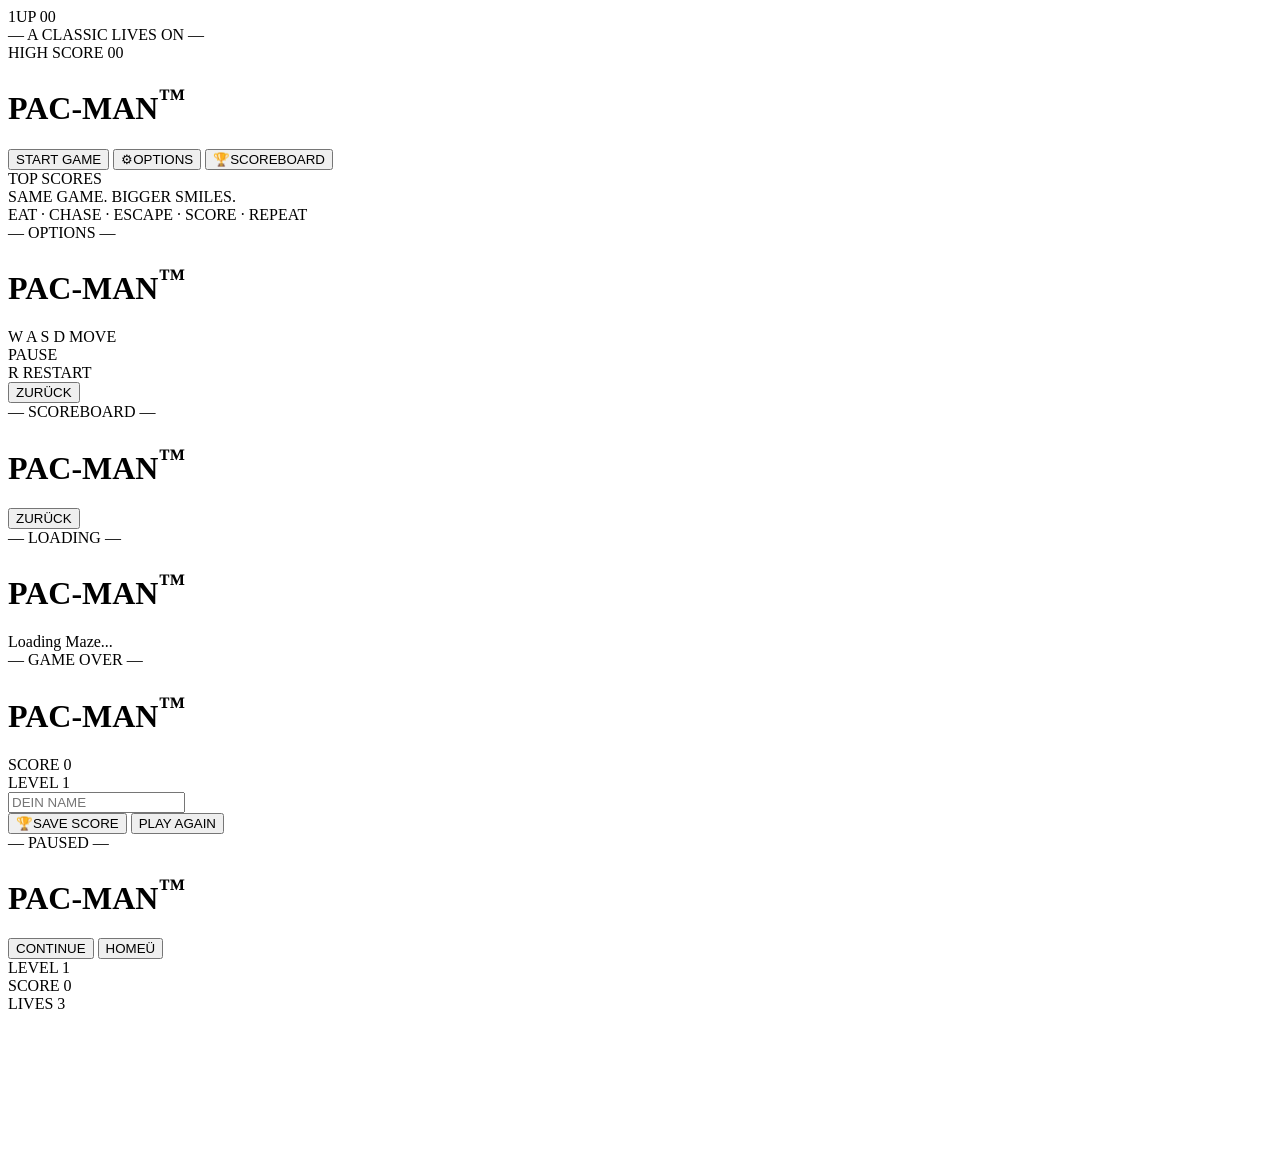
==== src/frontend/index.html @ 018b44b0 "whole refactor. new src structure helper function with class and packes" ====
<!DOCTYPE html>
<html lang="en">
<head>
    <meta charset="UTF-8">
    <meta name="viewport" content="width=device-width, initial-scale=1.0">
    <title>Pac-Man</title>
    <link rel="stylesheet" href="static/style.css">
</head>
<body>
    <template id="maze-bg-template">
        <svg class="hero-maze-bg" viewBox="0 0 1000 640" preserveAspectRatio="none" aria-hidden="true">
            <g class="maze-lines" fill="none" stroke="#1f2eff" stroke-width="7" stroke-linecap="round" stroke-linejoin="round">
                <path d="M60,20 L60,150 Q60,185 95,185 L200,185" />
                <path d="M60,240 L60,420 Q60,455 95,455 L170,455" />
                <path d="M60,505 L60,610" />
                <rect x="15" y="270" width="150" height="55" rx="18" />
                <path d="M230,60 L230,140" />
                <path d="M230,300 L230,420 Q230,450 260,450 L340,450" />
                <rect x="185" y="30" width="130" height="45" rx="16" />

                <path d="M940,20 L940,150 Q940,185 905,185 L800,185" />
                <path d="M940,240 L940,420 Q940,455 905,455 L830,455" />
                <path d="M940,505 L940,610" />
                <rect x="835" y="270" width="150" height="55" rx="18" />
                <path d="M770,60 L770,140" />
                <path d="M770,300 L770,420 Q770,450 740,450 L660,450" />
                <rect x="685" y="30" width="130" height="45" rx="16" />
            </g>
            <g class="maze-dots" fill="#ffcc66" opacity="0.85">
                <circle cx="80" cy="230" r="9" />
                <circle cx="920" cy="230" r="9" />
                <circle cx="75" cy="565" r="9" />
                <circle cx="925" cy="565" r="9" />
            </g>
        </svg>
    </template>

    <div id="start-screen" class="screen">
        <div class="pacman-hero">
            <div class="hero-content">
                <div class="hero-topbar">
                    <div class="hero-score-block">
                        <span class="hero-label">1UP</span>
                        <span class="hero-value">00</span>
                    </div>
                    <div class="hero-tagline">— A CLASSIC LIVES ON —</div>
                    <div class="hero-score-block">
                        <span class="hero-label">HIGH SCORE</span>
                        <span class="hero-value" id="top-highscore-value">00</span>
                    </div>
                </div>

                <h1 class="pacman-logo" data-text="PAC-MAN">PAC-MAN<sup class="tm">™</sup></h1>

                <div class="hero-buttons">
                    <button id="game-start-btn" class="hero-btn hero-btn-yellow">
                        <span class="btn-icon pac-icon"></span>START GAME
                    </button>
                    <button id="settings-btn" class="hero-btn hero-btn-blue">
                        <span class="btn-icon gear-icon">&#9881;</span>OPTIONS
                    </button>
                    <button id="scoreboard-btn" class="hero-btn hero-btn-orange">
                        <span class="btn-icon trophy-icon">&#127942;</span>SCOREBOARD
                    </button>
                </div>

                <div class="hero-top3" id="hero-top3">
                    <div class="top3-title">TOP SCORES</div>
                    <div class="top3-list" id="top3-list"></div>
                </div>

                <div class="hero-subtagline">SAME GAME. BIGGER SMILES.</div>

                <div class="chase-row">
                    <div class="chase-pac"></div>
                    <div class="chase-dots"></div>
                    <div class="ghost ghost-red"><span class="ghost-eyes"></span></div>
                    <div class="ghost ghost-pink"><span class="ghost-eyes"></span></div>
                    <div class="ghost ghost-cyan"><span class="ghost-eyes"></span></div>
                    <div class="ghost ghost-orange"><span class="ghost-eyes"></span></div>
                </div>

                <div class="hero-footer">EAT &middot; CHASE &middot; ESCAPE &middot; SCORE &middot; REPEAT</div>
            </div>
        </div>
    </div>

    <div id="settings-screen" class="screen hidden">
        <div class="pacman-hero">
            <div class="hero-content settings-content">
                <div class="hero-tagline">— OPTIONS —</div>
                <h1 class="pacman-logo" data-text="PAC-MAN">PAC-MAN<sup class="tm">™</sup></h1>

                <div class="settings-panel">
                    <div class="settings-row">
                        <span class="settings-key">W A S D</span>
                        <span class="settings-desc">MOVE</span>
                    </div>
                    <div class="settings-row">
                        <span class="settings-key">PAUSE</span>
                        <span class="settings-desc"></span>
                    </div>
                    <div class="settings-row">
                        <span class="settings-key">R</span>
                        <span class="settings-desc">RESTART</span>
                    </div>
                </div>

                <button id="settings-back-btn" class="hero-btn hero-btn-blue">ZUR&Uuml;CK</button>
            </div>
        </div>
    </div>

    <div id="scoreboard-screen" class="screen hidden">
        <div class="pacman-hero">
            <div class="hero-content scoreboard-content">
                <div class="hero-tagline">— SCOREBOARD —</div>
                <h1 class="pacman-logo" data-text="PAC-MAN">PAC-MAN<sup class="tm">™</sup></h1>

                <div class="scoreboard-list" id="scoreboard-list"></div>

                <button id="scoreboard-back-btn" class="hero-btn hero-btn-blue">ZUR&Uuml;CK</button>
            </div>
        </div>
    </div>

    <div id="loading-screen" class="screen hidden">
        <div class="pacman-hero">
            <div class="hero-content loading-content">
                <div class="hero-tagline">— LOADING —</div>
                <h1 class="pacman-logo" data-text="PAC-MAN">PAC-MAN<sup class="tm">™</sup></h1>
                <div id="loading-bar-track">
                    <div id="loading-dots-bg"></div>
                    <div id="loading-bar-fill"></div>
                </div>
                <div id="loading-text">Loading Maze...</div>
            </div>
        </div>
    </div>

    <div id="overlay" class="screen hidden">
        <div class="pacman-hero">
            <div class="hero-content overlay-content">
                <div class="hero-tagline">— GAME OVER —</div>
                <h1 class="pacman-logo" data-text="PAC-MAN">PAC-MAN<sup class="tm">™</sup></h1>

                <div class="overlay-stats">
                    <div class="hero-score-block">
                        <span class="hero-label">SCORE</span>
                        <span class="hero-value" id="overlay-score">0</span>
                    </div>
                    <div class="hero-score-block">
                        <span class="hero-label">LEVEL</span>
                        <span class="hero-value" id="overlay-level">1</span>
                    </div>
                </div>

                <input id="name-input" class="hero-input" type="text" maxlength="10" placeholder="DEIN NAME">

                <div class="hero-buttons">
                    <button id="submit-name-btn" class="hero-btn hero-btn-orange">
                        <span class="btn-icon trophy-icon">&#127942;</span>SAVE SCORE
                    </button>
                    <button id="restart-btn" class="hero-btn hero-btn-yellow">
                        <span class="btn-icon pac-icon"></span>PLAY AGAIN
                    </button>
                </div>
            </div>
        </div>
    </div>
    <div id="pause-screen" class="screen hidden">
        <div class="pacman-hero">
            <div class="hero-content pause-content">
                <div class="hero-tagline">— PAUSED —</div>
                <h1 class="pacman-logo" data-text="PAC-MAN">PAC-MAN<sup class="tm">™</sup></h1>

                <div class="hero-buttons">
                    <button id="resume-btn" class="hero-btn hero-btn-yellow">
                        <span class="btn-icon pac-icon"></span>CONTINUE
                    </button>
                    <button id="menu-btn" class="hero-btn hero-btn-blue">HOME&Uuml;</button>
                </div>
            </div>
        </div>
    </div>
    <div id="scoreboard" class="hidden">
        <div class="hero-score-block">
            <span class="hero-label">LEVEL</span>
            <span class="hero-value" id="level">1</span>
        </div>
        <div class="hero-score-block">
            <span class="hero-label">SCORE</span>
            <span class="hero-value" id="score">0</span>
        </div>
        <div class="hero-score-block">
            <span class="hero-label">LIVES</span>
            <span class="hero-value" id="lives">3</span>
        </div>
    </div>

    <canvas id="gameCanvas" class="hidden"></canvas>
    <script src="static/game.js"></script>
</body>
</html>
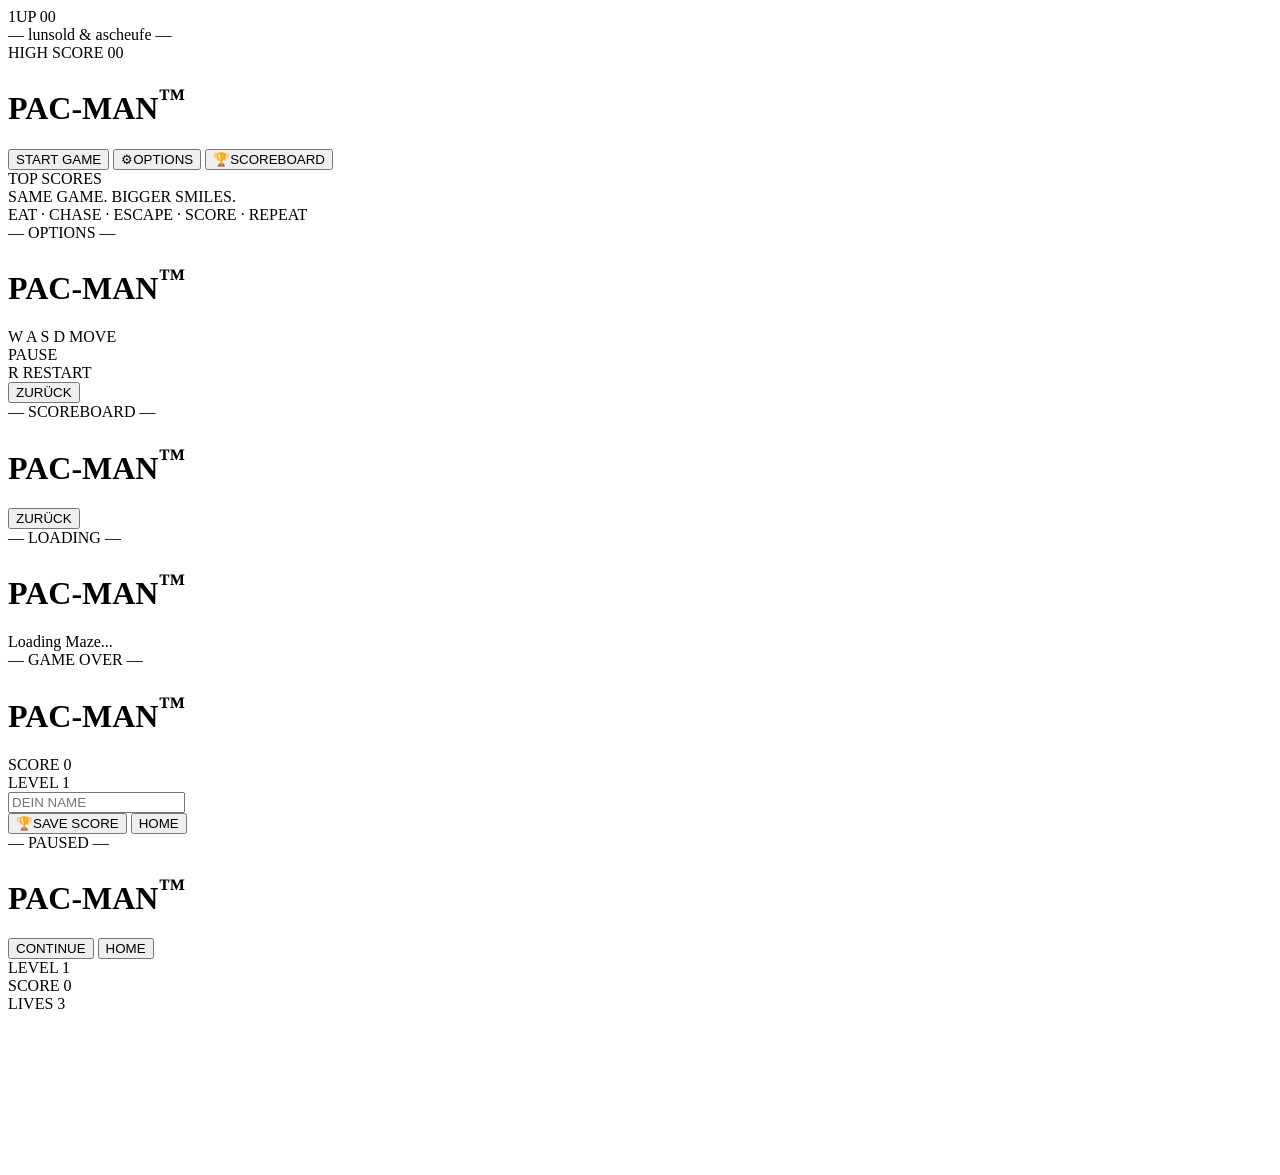
==== commit 580e40d1: "fixed a html bug" ====
--- a/src/frontend/index.html
+++ b/src/frontend/index.html
@@ -43,7 +43,7 @@
                         <span class="hero-label">1UP</span>
                         <span class="hero-value">00</span>
                     </div>
-                    <div class="hero-tagline">— A CLASSIC LIVES ON —</div>
+                    <div class="hero-tagline">— lunsold & ascheufe —</div>
                     <div class="hero-score-block">
                         <span class="hero-label">HIGH SCORE</span>
                         <span class="hero-value" id="top-highscore-value">00</span>
@@ -162,7 +162,7 @@
                         <span class="btn-icon trophy-icon">&#127942;</span>SAVE SCORE
                     </button>
                     <button id="restart-btn" class="hero-btn hero-btn-yellow">
-                        <span class="btn-icon pac-icon"></span>PLAY AGAIN
+                        <span class="btn-icon pac-icon"></span>HOME
                     </button>
                 </div>
             </div>
@@ -178,7 +178,7 @@
                     <button id="resume-btn" class="hero-btn hero-btn-yellow">
                         <span class="btn-icon pac-icon"></span>CONTINUE
                     </button>
-                    <button id="menu-btn" class="hero-btn hero-btn-blue">HOME&Uuml;</button>
+                    <button id="menu-btn" class="hero-btn hero-btn-blue">HOME</button>
                 </div>
             </div>
         </div>
@@ -199,6 +199,6 @@
     </div>
 
     <canvas id="gameCanvas" class="hidden"></canvas>
-    <script src="static/game.js"></script>
+    <script type="module" src="static/game.js"></script>
 </body>
 </html>
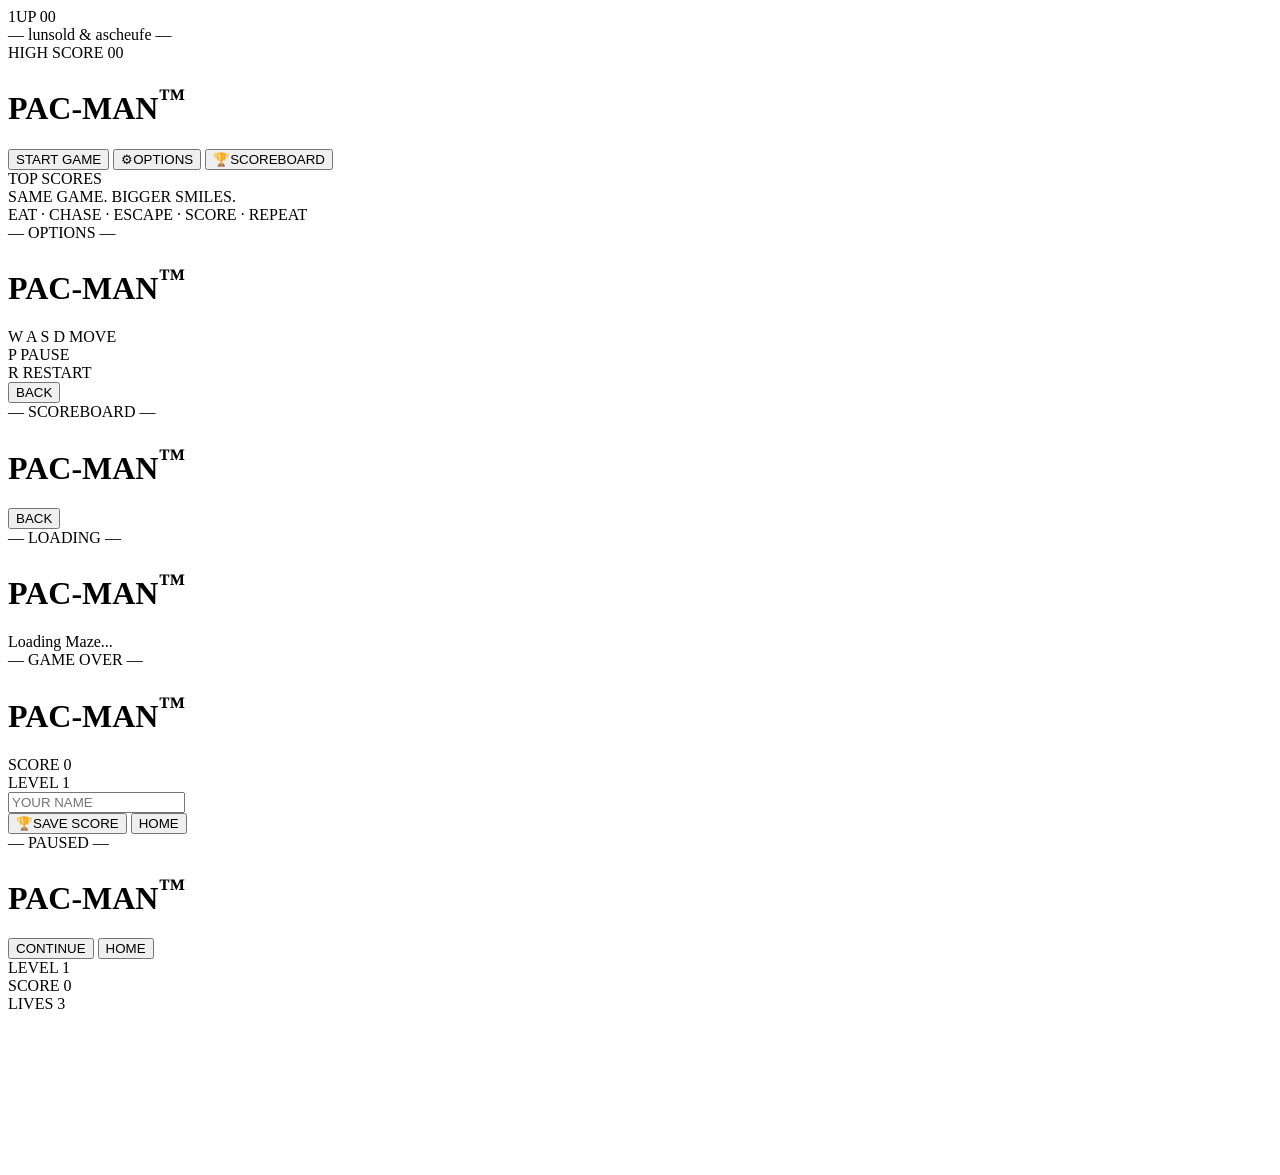
==== commit fc13332a: "html fix" ====
--- a/src/frontend/index.html
+++ b/src/frontend/index.html
@@ -97,8 +97,8 @@
                         <span class="settings-desc">MOVE</span>
                     </div>
                     <div class="settings-row">
-                        <span class="settings-key">PAUSE</span>
-                        <span class="settings-desc"></span>
+                        <span class="settings-key">P</span>
+                        <span class="settings-desc">PAUSE</span>
                     </div>
                     <div class="settings-row">
                         <span class="settings-key">R</span>
@@ -106,7 +106,7 @@
                     </div>
                 </div>
 
-                <button id="settings-back-btn" class="hero-btn hero-btn-blue">ZUR&Uuml;CK</button>
+                <button id="settings-back-btn" class="hero-btn hero-btn-blue">BACK</button>
             </div>
         </div>
     </div>
@@ -119,7 +119,7 @@
 
                 <div class="scoreboard-list" id="scoreboard-list"></div>
 
-                <button id="scoreboard-back-btn" class="hero-btn hero-btn-blue">ZUR&Uuml;CK</button>
+                <button id="scoreboard-back-btn" class="hero-btn hero-btn-blue">BACK</button>
             </div>
         </div>
     </div>
@@ -155,7 +155,7 @@
                     </div>
                 </div>
 
-                <input id="name-input" class="hero-input" type="text" maxlength="10" placeholder="DEIN NAME">
+                <input id="name-input" class="hero-input" type="text" maxlength="10" placeholder="YOUR NAME">
 
                 <div class="hero-buttons">
                     <button id="submit-name-btn" class="hero-btn hero-btn-orange">
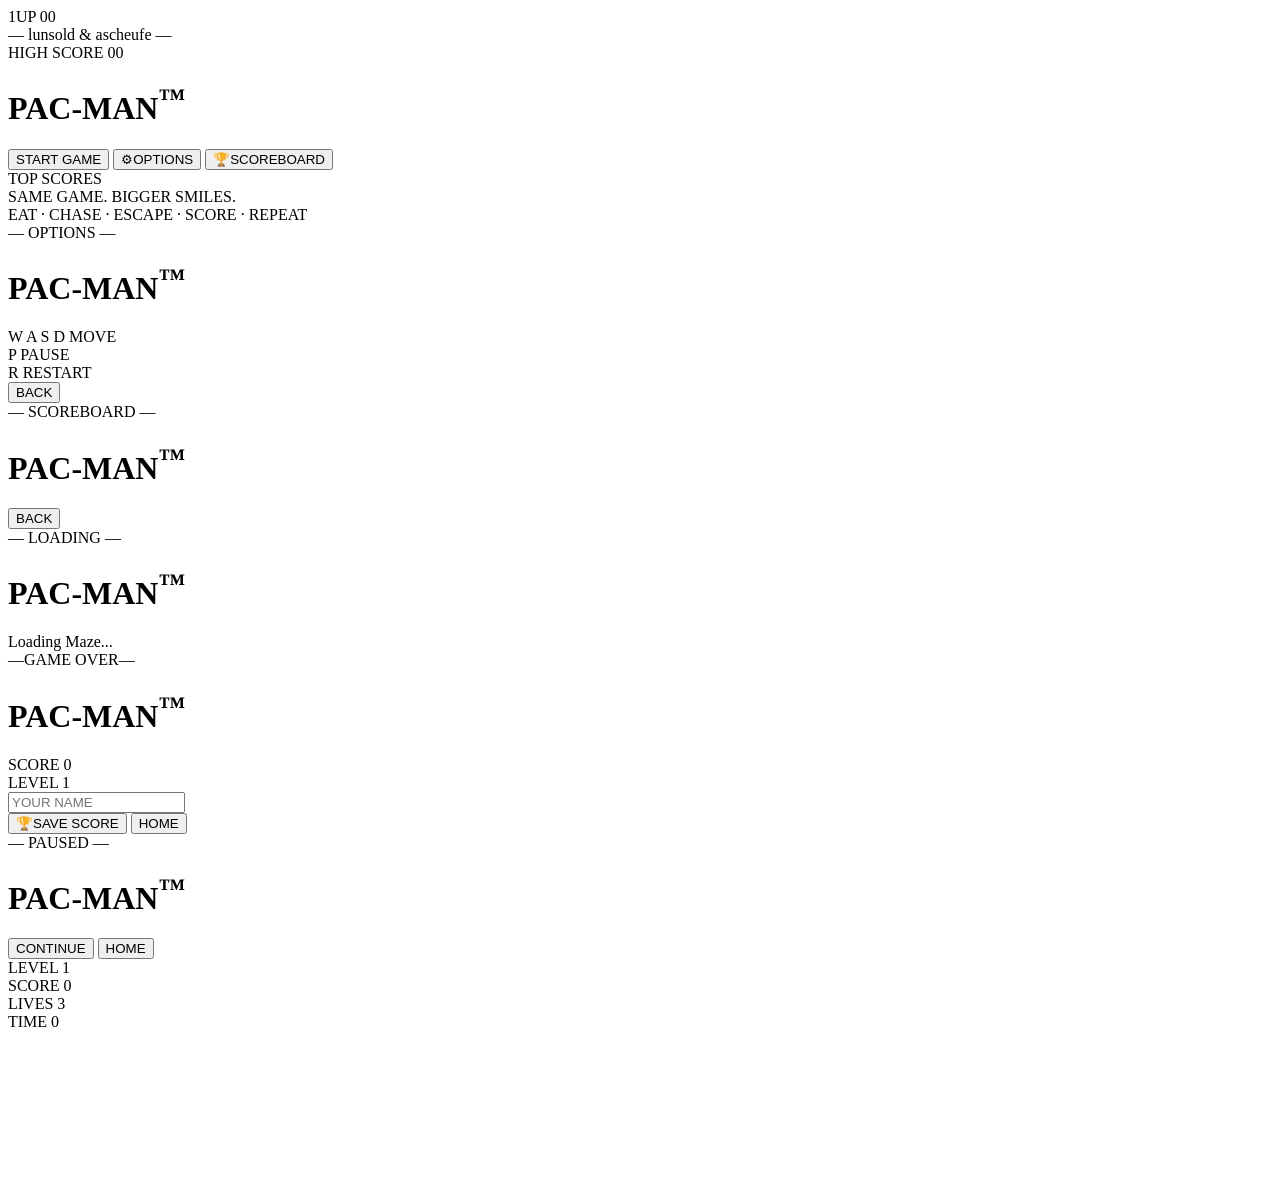
==== commit ea0f5dfd: "fixed the cheat_mode bug. Plus I did implement a game timer as well as a matching game over massage " ====
--- a/src/frontend/index.html
+++ b/src/frontend/index.html
@@ -141,7 +141,7 @@
     <div id="overlay" class="screen hidden">
         <div class="pacman-hero">
             <div class="hero-content overlay-content">
-                <div class="hero-tagline">— GAME OVER —</div>
+                <div id="game_over_tag" class="hero-tagline">—GAME OVER—</div>
                 <h1 class="pacman-logo" data-text="PAC-MAN">PAC-MAN<sup class="tm">™</sup></h1>
 
                 <div class="overlay-stats">
@@ -195,6 +195,10 @@
         <div class="hero-score-block">
             <span class="hero-label">LIVES</span>
             <span class="hero-value" id="lives">3</span>
+        </div>
+        <div class="hero-score-block">
+            <span class="hero-label">TIME</span>
+            <span class="hero-value" id="time">0</span>
         </div>
     </div>
 
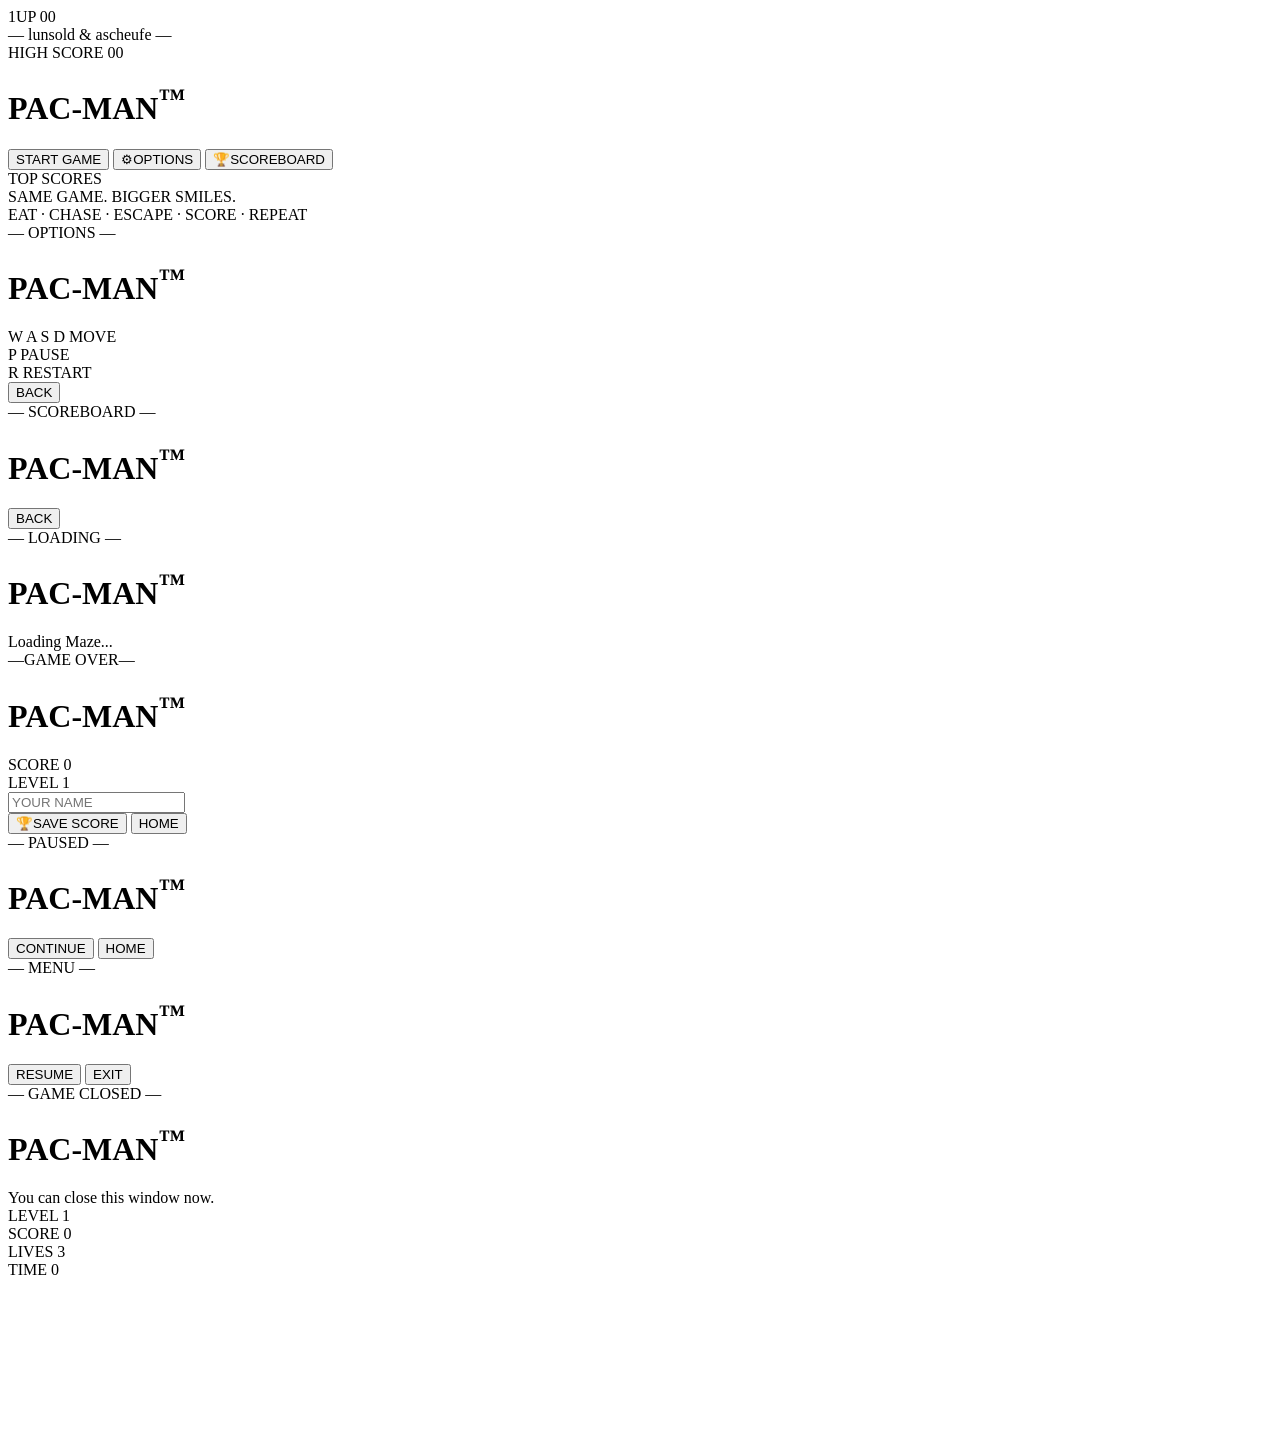
==== commit 65cb6d70: "I added a way to shut down the server and I added that the timer wont go into negative in the backgr" ====
--- a/src/frontend/index.html
+++ b/src/frontend/index.html
@@ -183,6 +183,30 @@
             </div>
         </div>
     </div>
+    <div id="exit-menu-screen" class="screen hidden">
+        <div class="pacman-hero">
+            <div class="hero-content exit-menu-content">
+                <div class="hero-tagline">— MENU —</div>
+                <h1 class="pacman-logo" data-text="PAC-MAN">PAC-MAN<sup class="tm">™</sup></h1>
+
+                <div class="hero-buttons">
+                    <button id="exit-resume-btn" class="hero-btn hero-btn-yellow">
+                        <span class="btn-icon pac-icon"></span>RESUME
+                    </button>
+                    <button id="exit-confirm-btn" class="hero-btn hero-btn-red">EXIT</button>
+                </div>
+            </div>
+        </div>
+    </div>
+    <div id="game-closed-screen" class="screen hidden">
+        <div class="pacman-hero">
+            <div class="hero-content game-closed-content">
+                <div class="hero-tagline">— GAME CLOSED —</div>
+                <h1 class="pacman-logo" data-text="PAC-MAN">PAC-MAN<sup class="tm">™</sup></h1>
+                <div class="hero-footer">You can close this window now.</div>
+            </div>
+        </div>
+    </div>
     <div id="scoreboard" class="hidden">
         <div class="hero-score-block">
             <span class="hero-label">LEVEL</span>
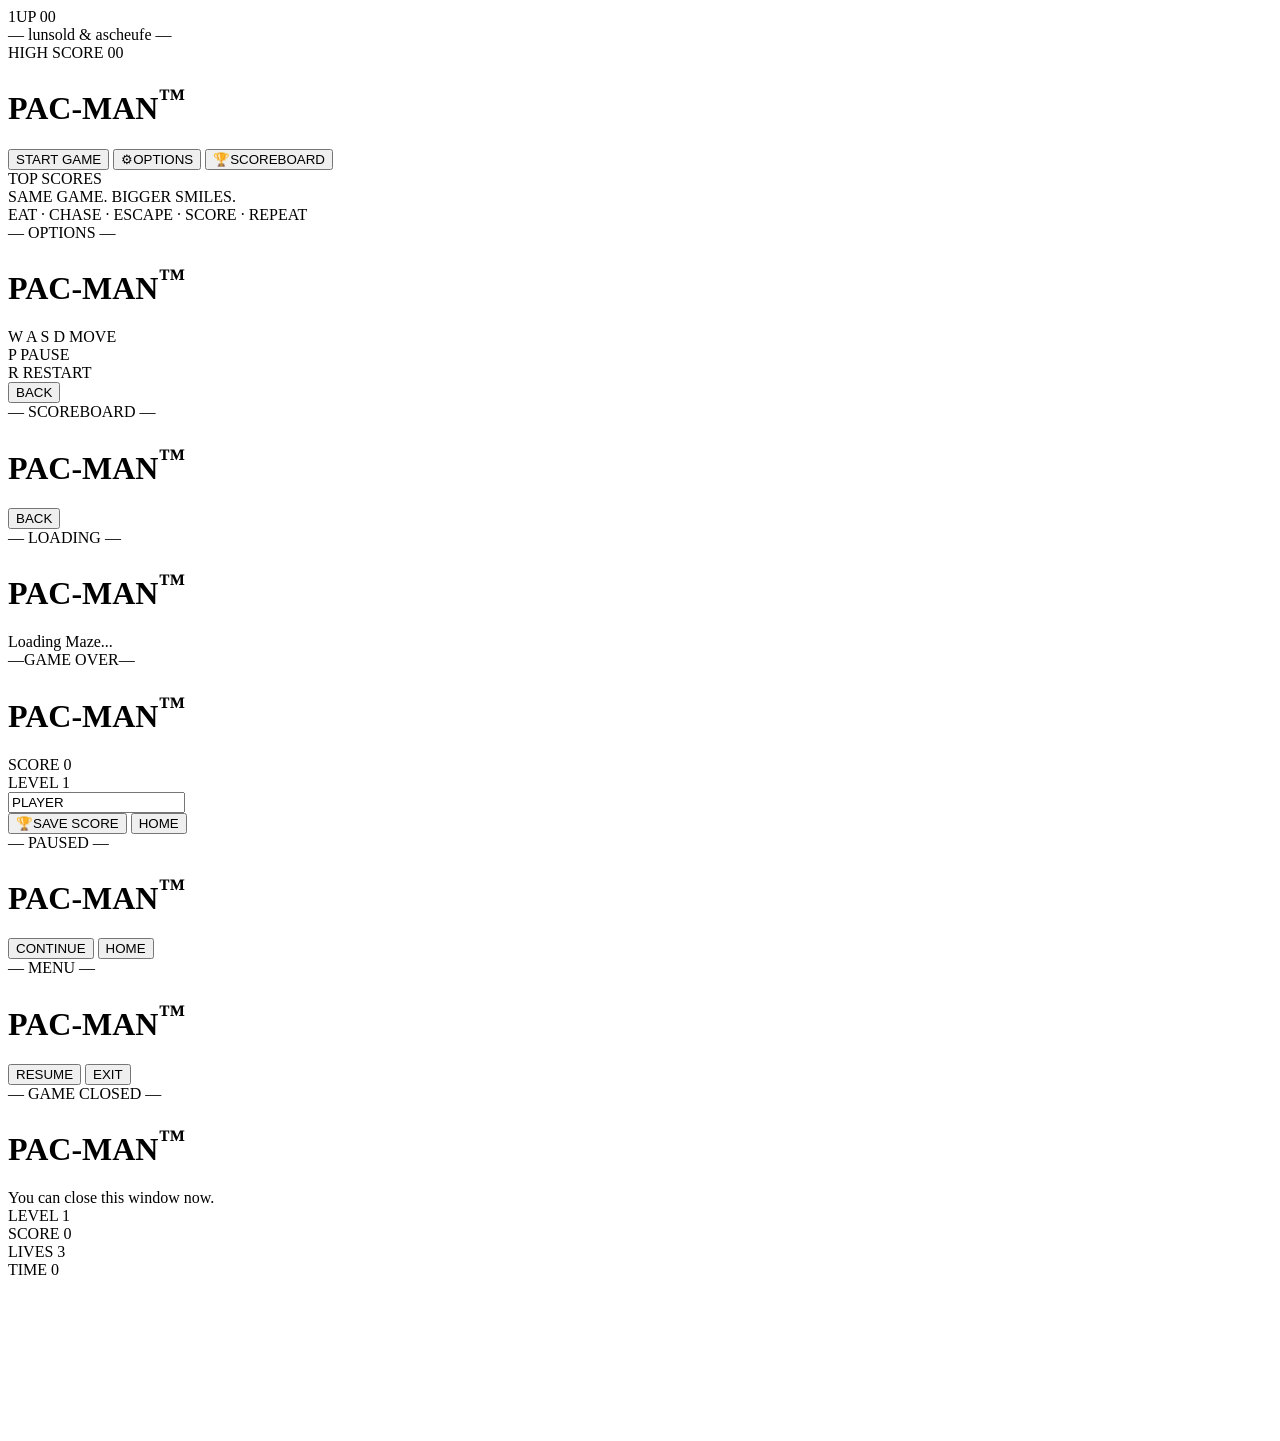
==== commit 2da7de3d: "html fix" ====
--- a/src/frontend/index.html
+++ b/src/frontend/index.html
@@ -155,7 +155,7 @@
                     </div>
                 </div>
 
-                <input id="name-input" class="hero-input" type="text" maxlength="10" placeholder="YOUR NAME">
+                <input id="name-input" class="hero-input" type="text" maxlength="10" placeholder="YOUR NAME" value="PLAYER">
 
                 <div class="hero-buttons">
                     <button id="submit-name-btn" class="hero-btn hero-btn-orange">
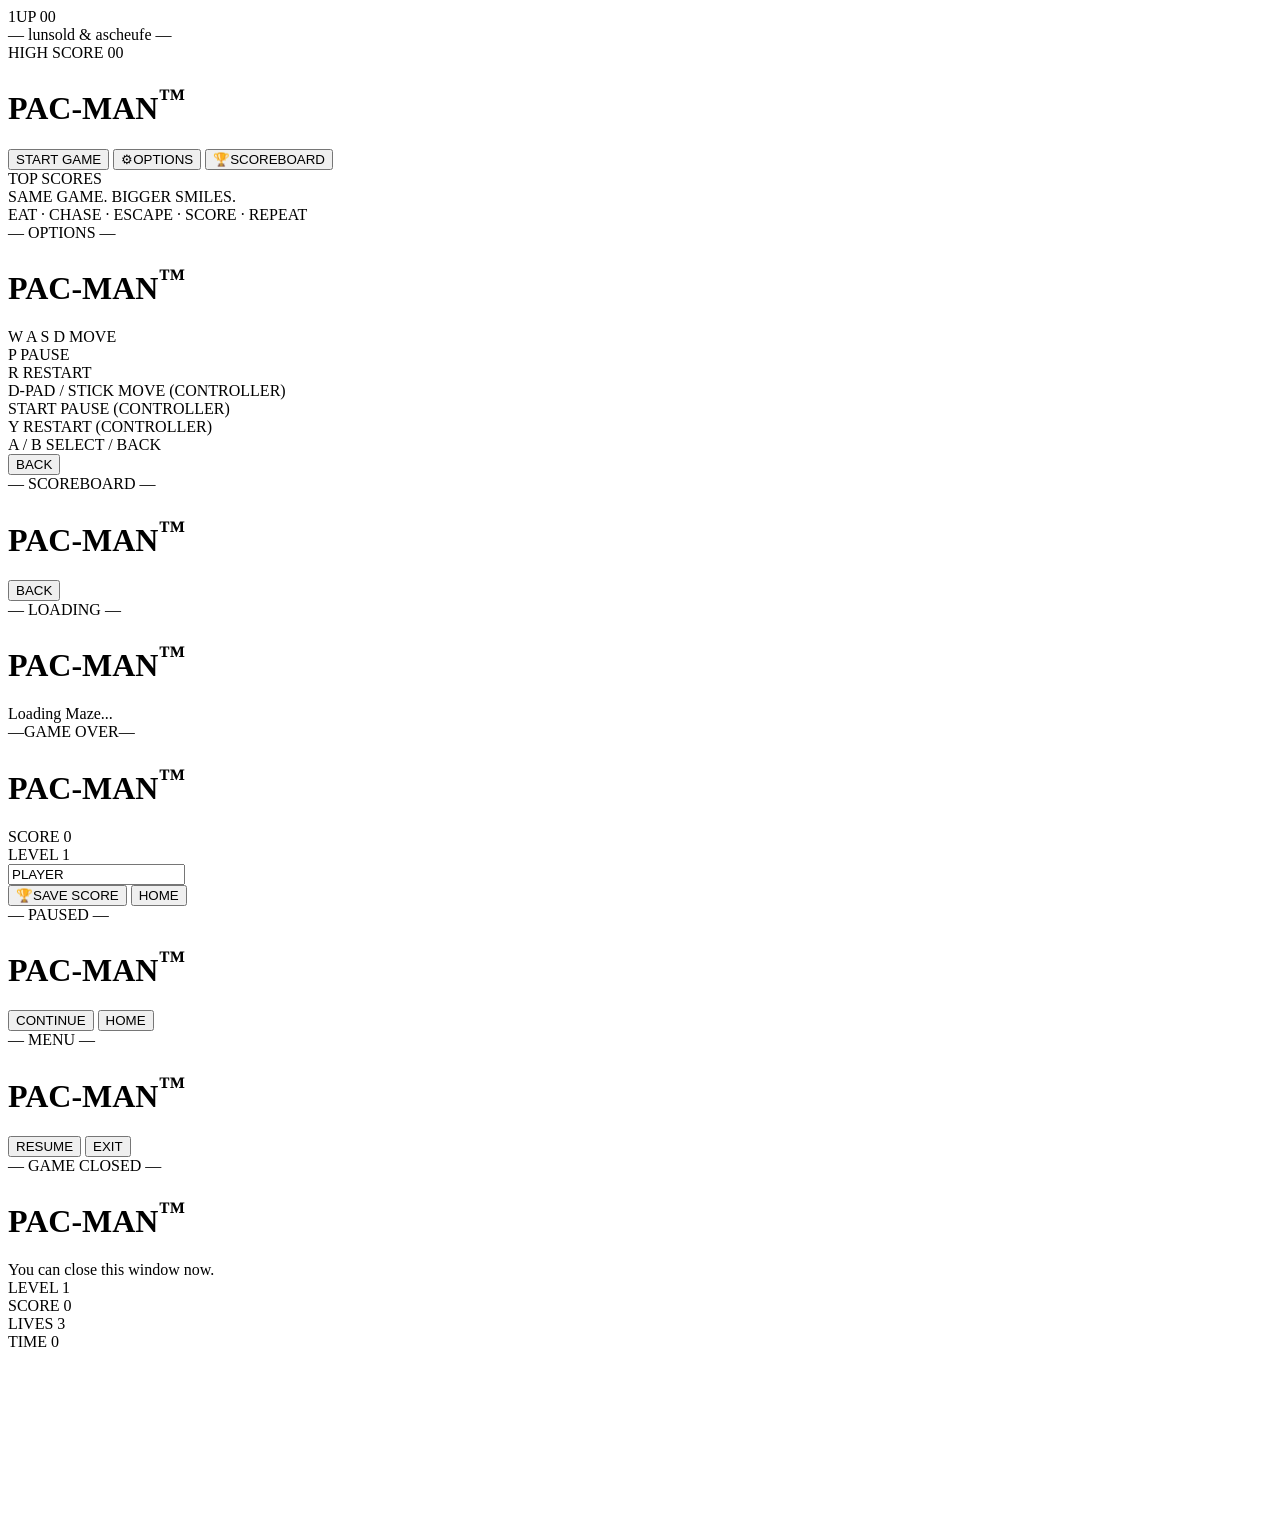
==== commit 7e71d97b: "Add gamepad/controller support in frontend Polls the Gamepad API (XInput/standard mapping) and forwa" ====
--- a/src/frontend/index.html
+++ b/src/frontend/index.html
@@ -104,6 +104,22 @@
                         <span class="settings-key">R</span>
                         <span class="settings-desc">RESTART</span>
                     </div>
+                    <div class="settings-row">
+                        <span class="settings-key">D-PAD / STICK</span>
+                        <span class="settings-desc">MOVE (CONTROLLER)</span>
+                    </div>
+                    <div class="settings-row">
+                        <span class="settings-key">START</span>
+                        <span class="settings-desc">PAUSE (CONTROLLER)</span>
+                    </div>
+                    <div class="settings-row">
+                        <span class="settings-key">Y</span>
+                        <span class="settings-desc">RESTART (CONTROLLER)</span>
+                    </div>
+                    <div class="settings-row">
+                        <span class="settings-key">A / B</span>
+                        <span class="settings-desc">SELECT / BACK</span>
+                    </div>
                 </div>
 
                 <button id="settings-back-btn" class="hero-btn hero-btn-blue">BACK</button>
